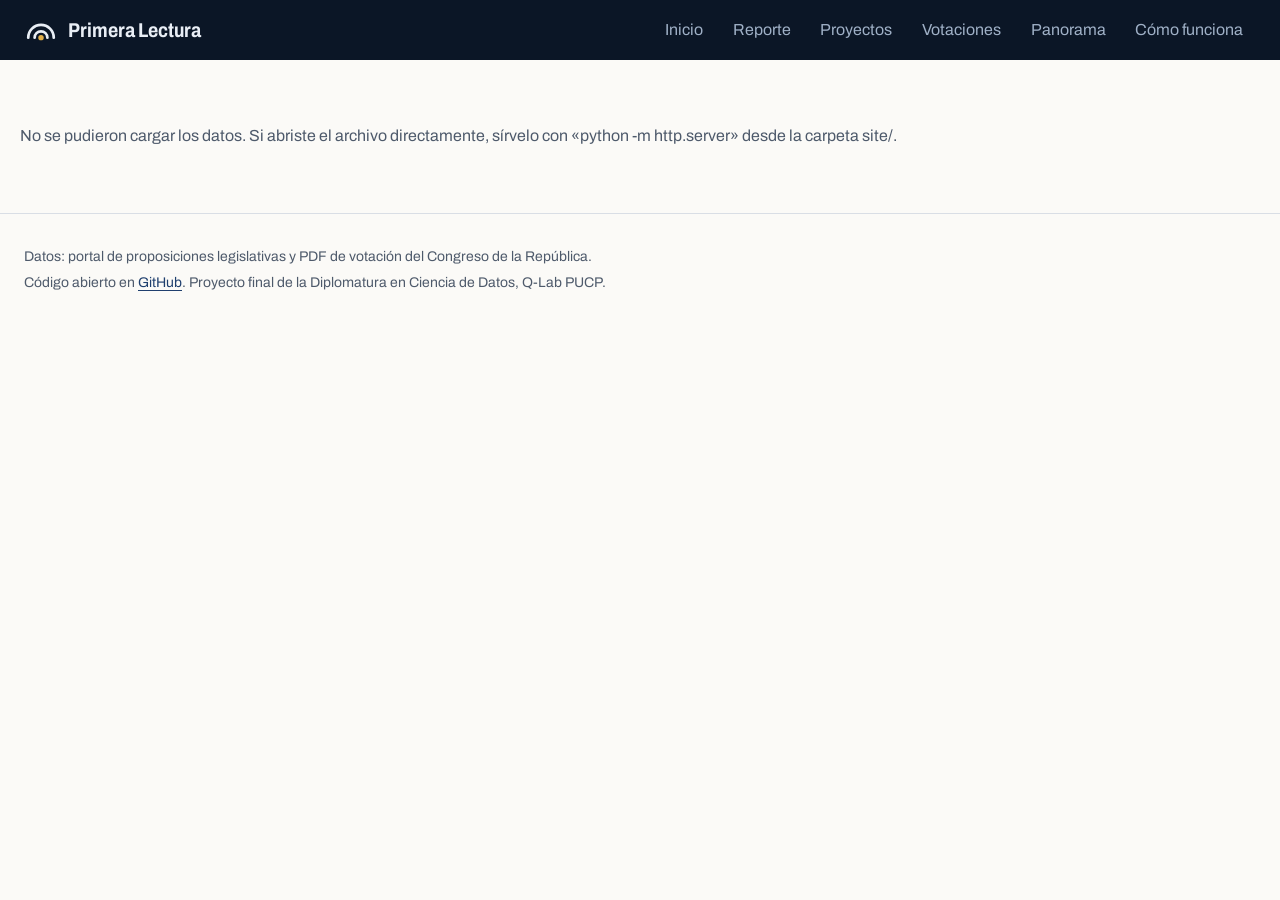
==== site/index.html @ 55973187 "Paquetes de entregables, plan a medida y hoja de ruta" ====
<!doctype html>
<html lang="es">
<head>
  <meta charset="utf-8">
  <meta name="viewport" content="width=device-width, initial-scale=1">
  <title>Primera Lectura: el reporte semanal del Congreso del Perú</title>
  <meta name="description" content="Cada proyecto de ley del Congreso del Perú, leído por IA el día que se presenta: temática, avance, alertas de derechos humanos con la cita del artículo y cómo votó cada bancada.">
  <link rel="preconnect" href="https://fonts.googleapis.com">
  <link rel="preconnect" href="https://fonts.gstatic.com" crossorigin>
  <link href="https://fonts.googleapis.com/css2?family=Archivo:wdth,wght@62..125,400..700&family=Source+Serif+4:ital,opsz,wght@0,8..60,400;0,8..60,600;1,8..60,400&display=swap" rel="stylesheet">
  <link rel="stylesheet" href="estilo.css?v=9">
  <link rel="icon" href="data:image/svg+xml,%3Csvg xmlns='http://www.w3.org/2000/svg' viewBox='0 0 40 40'%3E%3Crect width='40' height='40' rx='9' fill='%230B1626'/%3E%3Cg fill='none' stroke='%23F2E9D8' stroke-width='3.4' stroke-linecap='round'%3E%3Cpath d='M6 29a14 14 0 0 1 28 0'/%3E%3Cpath d='M13 29a7 7 0 0 1 14 0'/%3E%3C/g%3E%3Ccircle cx='20' cy='29' r='3' fill='%23E2B04A'/%3E%3C/svg%3E">
</head>
<body>
  <a class="saltar" href="#contenido">Saltar al contenido</a>

  <header class="barra">
    <div class="barra-interior">
      <a class="marca" href="#/" aria-label="Primera Lectura, inicio">
        <svg class="logo" viewBox="0 0 40 40" aria-hidden="true">
          <g fill="none" stroke="currentColor" stroke-width="3.2" stroke-linecap="round">
            <path d="M5 29a15 15 0 0 1 30 0"/>
            <path d="M12.5 29a7.5 7.5 0 0 1 15 0"/>
          </g>
          <circle cx="20" cy="29" r="3.2" fill="var(--ab)"/>
        </svg>
        <span>Primera Lectura</span>
      </a>
      <nav aria-label="Secciones">
        <a href="#/" data-ruta="inicio">Inicio</a>
        <a href="#/reporte" data-ruta="reporte">Reporte</a>
        <a href="#/proyectos" data-ruta="proyectos">Proyectos</a>
        <a href="#/votaciones" data-ruta="votaciones">Votaciones</a>
        <a href="#/panorama" data-ruta="panorama">Panorama</a>
        <a href="#/como-funciona" data-ruta="como-funciona">Cómo funciona</a>
      </nav>
    </div>
  </header>

  <main id="contenido" tabindex="-1">
    <p class="cargando" id="cargando">Cargando los proyectos de ley…</p>

    <!-- ============ Inicio (portada de empresa) ============ -->
    <section id="vista-inicio" class="vista" hidden>
      <div class="heroe">
        <div class="heroe-texto">
          <h1>Sepa qué proyecto de ley toca sus temas antes de que llegue al Pleno.</h1>
          <p>Primera Lectura lee cada proyecto del Congreso del Perú el día que se presenta, marca los que afectan a su organización con la cita exacta del artículo y le muestra cómo vota cada bancada.</p>
          <div class="heroe-botones">
            <a class="boton-ab" href="#/reporte">Ver el reporte de esta semana</a>
            <a class="boton-borde" href="mailto:ximena.pinillos.z@pucp.edu.pe?subject=Demo%20de%20Primera%20Lectura">Agendar una demo</a>
          </div>
        </div>
        <figure class="heroe-sala">
          <div id="heroe-hemi"></div>
          <figcaption id="heroe-pie"></figcaption>
        </figure>
      </div>

      <div class="cifras" id="cifras"></div>

      <section class="bloque" aria-labelledby="t-quien">
        <h2 id="t-quien">¿Para quién es?</h2>
        <p class="bloque-bajada">El mismo seguimiento, leído con el lente de cada cliente: las preguntas que su equipo se haría al abrir un proyecto.</p>
        <div class="perfiles">
          <article class="perfil">
            <svg viewBox="0 0 48 48" aria-hidden="true"><path d="M8 40V18l16-10 16 10v22M14 40V24m10 16V24m10 16V24M6 40h36"/></svg>
            <h3>Consultoras de asuntos públicos</h3>
            <p>Alertas de riesgo regulatorio para cada cliente y un reporte semanal listo para enviar.</p>
          </article>
          <article class="perfil">
            <svg viewBox="0 0 48 48" aria-hidden="true"><circle cx="24" cy="24" r="7"/><path d="M4 24s7-12 20-12 20 12 20 12-7 12-20 12S4 24 4 24z"/></svg>
            <h3>Observatorios y ONG</h3>
            <p>Derechos humanos y estándares internacionales, con la cita del artículo que preocupa.</p>
          </article>
          <article class="perfil">
            <svg viewBox="0 0 48 48" aria-hidden="true"><path d="M6 42V22l10 6v-6l10 6v-6l10 6V8h6v34z"/></svg>
            <h3>Gremios y empresas reguladas</h3>
            <p>Tributos, permisos, consulta previa: lo que cambia las reglas de su sector.</p>
          </article>
          <article class="perfil">
            <svg viewBox="0 0 48 48" aria-hidden="true"><path d="M4 18l20-10 20 10-20 10zM12 22v10c0 3 6 6 12 6s12-3 12-6V22M44 18v12"/></svg>
            <h3>Centros académicos</h3>
            <p>Datos abiertos de proyectos y votaciones para investigar cómo legisla el Congreso.</p>
          </article>
        </div>
      </section>

      <section class="bloque problema" aria-labelledby="t-problema">
        <div>
          <h2 id="t-problema">Hoy el seguimiento se hace leyendo títulos.</h2>
          <p class="bloque-bajada">Lo que encontramos al conversar con equipos que siguen el Congreso:</p>
          <ul class="hallazgos">
            <li>Se turnan un día a la semana para revisar el portal, leyendo solo los títulos.</li>
            <li>Se pasan los PDF por WhatsApp para decidir si un proyecto merece alerta.</li>
            <li>Las herramientas con IA leen solo la sumilla, porque procesar el PDF completo cuesta.</li>
            <li>Nadie vuelve a revisar un proyecto cuando pasa a comisión o se vota.</li>
          </ul>
        </div>
        <blockquote class="testimonio">
          <p>«Era dolorosamente notoria la falta de automatización.»</p>
          <footer>Analista de seguimiento legislativo, en una de nuestras entrevistas</footer>
        </blockquote>
      </section>

      <section class="bloque" aria-labelledby="t-pasos">
        <h2 id="t-pasos">Cómo funciona</h2>
        <ol class="pasos">
          <li><h3>Descarga todo, cada mañana</h3><p>Proyectos de Diputados y Senado, su recorrido y los PDF de votación.</p></li>
          <li><h3>Lee el articulado completo</h3><p>Un modelo abierto en nuestra laptop lee la fórmula legal, no solo la sumilla.</p></li>
          <li><h3>Comprueba la cita</h3><p>Cada alerta trae el artículo textual y verificamos que exista en el PDF.</p></li>
          <li><h3>Le avisa y le muestra el voto</h3><p>Reporte semanal en PDF y cómo votó cada congresista en el Pleno.</p></li>
        </ol>
      </section>

      <section class="bloque muestra" aria-labelledby="t-muestra">
        <div class="muestra-cabeza">
          <h2 id="t-muestra">Esta semana en el reporte</h2>
          <a class="boton-pri" href="#/reporte">Abrir el reporte completo</a>
        </div>
        <div id="muestra-alertas" class="muestra-alertas"></div>
      </section>

      <section class="bloque diferencia" aria-labelledby="t-dif">
        <h2 id="t-dif">Una consultora le da su opinión. Primera Lectura le da el artículo.</h2>
        <div class="dos-col">
          <p>Cada alerta sale de 14 preguntas públicas sobre derechos y gobernanza. El color no lo decide la IA: sale de las respuestas con una regla fija, y usted ve qué pregunta se activó y por qué.</p>
          <p>Leemos los 820 proyectos, no una muestra, a un costo casi nulo. Su equipo dedica su tiempo a los pocos que importan y llega con el artículo y la votación en la mano.</p>
        </div>
      </section>

      <section class="bloque" aria-labelledby="t-viene">
        <h2 id="t-viene">Lo que viene: de qué entró a qué hacer</h2>
        <p class="bloque-bajada">Hoy le decimos qué se presentó, qué riesgo tiene y cómo se votó. Lo siguiente sale de lo que nos pidieron los equipos que entrevistamos.</p>
        <div class="viene">
          <article><h3>Qué se vota esta semana</h3><p>Aviso cuando un proyecto que usted sigue entra a la agenda del Pleno o de una comisión, con días para actuar.</p></article>
          <article><h3>Qué cambió en el dictamen</h3><p>El proyecto original y el texto sustitutorio lado a lado, con lo que se agregó y lo que se quitó.</p></article>
          <article><h3>Señales de que un proyecto se acelera</h3><p>Exoneraciones de dictamen o de segunda votación, acumulaciones y prioridad en agenda, convertidas en una probabilidad de avance.</p></article>
          <article><h3>A quién convencer</h3><p>Quién preside y quién integra la comisión, cómo votó cada uno en temas parecidos y quiénes son los votos bisagra.</p></article>
        </div>
      </section>

      <section class="bloque" aria-labelledby="t-planes">
        <h2 id="t-planes">Planes</h2>
        <p class="bloque-bajada">El sitio público es la muestra. Cada cliente entra a su propio espacio: ve solo los proyectos que tocan sus temas, leídos con su lente, y recibe los entregables de su plan.</p>
        <div class="planes cuatro">
          <article class="plan"><h3>Abierto</h3><p class="precio">Gratis</p><p>Ciudadanía, prensa y ONG pequeñas.</p><ul><li>Este sitio, con el lente de derechos humanos</li><li>Reporte semanal público</li><li>Proyectos y votaciones en CSV</li></ul></article>
          <article class="plan destacado"><h3>Equipo</h3><p class="precio">S/ 290 <span>al mes</span></p><p>Consultoras pequeñas, gremios y observatorios.</p><ul><li>Cuenta con un lente hecho con sus preguntas</li><li>Alertas por correo el día que se presenta un proyecto</li><li>Reporte semanal en PDF y Excel</li><li>Aviso cuando sus proyectos entran a agenda <i>(pronto)</i></li></ul></article>
          <article class="plan"><h3>Institucional</h3><p class="precio">S/ 990 <span>al mes</span></p><p>Consultoras grandes, estudios y empresas reguladas.</p><ul><li>Todo lo del plan Equipo, hasta tres lentes</li><li>Alertas por WhatsApp</li><li>Brief de una página por proyecto, con su marca</li><li>Qué cambió en el dictamen y a quién convencer <i>(pronto)</i></li></ul></article>
          <article class="plan"><h3>Informe a medida</h3><p class="precio">A cotizar</p><p>Para una decisión puntual.</p><ul><li>Análisis de un proyecto o de un tema</li><li>Mapa de actores y escenarios de votación</li><li>Revisado por una persona antes de entregarse</li></ul></article>
        </div>
      </section>

      <section class="cierre">
        <h2>¿Qué preguntas le haría su equipo a cada proyecto de ley?</h2>
        <p>Con ellas armamos su lente en una semana.</p>
        <a class="boton-ab" href="mailto:ximena.pinillos.z@pucp.edu.pe?subject=Demo%20de%20Primera%20Lectura">Agendar una demo</a>
      </section>
    </section>

    <!-- ============ Reporte ============ -->
    <section id="vista-reporte" class="vista" hidden>
      <div class="todo">
        <section class="sala" aria-label="Hemiciclo">
          <h1 id="sala-titulo"></h1>
          <p class="sala-sub" id="sala-sub"></p>
          <div id="sala-hemi"></div>
          <p class="sala-pie">Un punto por congresista. Pasa el cursor sobre un punto para ver su nombre, bancada y voto.</p>
          <div class="marcador" id="sala-marcador"></div>
          <div class="sala-controles">
            <div class="modo" role="group" aria-label="Qué muestra el hemiciclo">
              <button type="button" id="modo-voto" aria-pressed="true">Cómo votaron</button>
              <button type="button" id="modo-bancada" aria-pressed="false">Quién presenta las alertas</button>
            </div>
            <label class="elige-voto"><span>Otra votación</span><select id="elige-voto"></select></label>
          </div>
        </section>
        <article class="reporte">
          <p class="solo-impresion">Primera Lectura. Seguimiento del Congreso del Perú.</p>
          <header class="reporte-cabeza">
            <div><h2>Reporte de la semana</h2><p id="reporte-periodo"></p></div>
            <button type="button" class="boton-pri" id="reporte-pdf">Descargar PDF</button>
          </header>
          <p class="lente">Leído con el lente de <b>derechos humanos y gobernanza</b>: 14 preguntas que cada proyecto debe pasar. Para tu organización armamos el lente con tus preguntas, por ejemplo riesgo regulatorio o salud.</p>
          <p class="semana" id="reporte-semana"></p>
          <h3 id="t-rojas"></h3>
          <div id="reporte-rojas"></div>
          <h3 id="t-observacion"></h3>
          <div id="reporte-observacion"></div>
          <p class="reporte-pie">Alerta temprana para priorizar el trabajo, no una opinión legal. Cada cita se comprueba contra el PDF del proyecto. <a href="#/proyectos">Ver todos los proyectos</a></p>
        </article>
      </div>
    </section>

    <!-- ============ Proyectos ============ -->
    <section id="vista-proyectos" class="vista" hidden>
      <div class="portada">
        <h1 class="titular">Todos los proyectos de ley del periodo 2026-2031.</h1>
        <p class="bajada" id="bajada"></p>
      </div>

      <section class="explorar" aria-labelledby="t-explorar">
        <div class="seccion-cabeza">
          <h2 id="t-explorar">Filtra y descarga</h2>
          <p id="conteo" aria-live="polite"></p>
        </div>
        <div class="explorar-grid">
          <form class="filtros" id="filtros" role="search" aria-label="Filtrar proyectos">
            <label class="campo">
              <span>Buscar</span>
              <input type="search" name="q" placeholder="minería, protesta, ONG…" autocomplete="off">
            </label>
            <fieldset class="campo">
              <legend>Semáforo de la IA</legend>
              <div class="fichas" data-filtro="semaforo">
                <button type="button" data-valor="rojo"><i class="punto rojo"></i>Rojo</button>
                <button type="button" data-valor="amarillo"><i class="punto amarillo"></i>Amarillo</button>
                <button type="button" data-valor="verde"><i class="punto verde"></i>Verde</button>
                <button type="button" data-valor="sin"><i class="punto sin"></i>Sin leer</button>
              </div>
            </fieldset>
            <fieldset class="campo">
              <legend>Avance</legend>
              <div class="fichas" data-filtro="avance">
                <button type="button" data-valor="1">Presentado</button>
                <button type="button" data-valor="2">En comisión</button>
                <button type="button" data-valor="3">Con dictamen</button>
                <button type="button" data-valor="4">En el Pleno</button>
                <button type="button" data-valor="5">Aprobado</button>
                <button type="button" data-valor="0">Archivado</button>
              </div>
            </fieldset>
            <label class="campo">
              <span>Temática</span>
              <select name="tema"><option value="">Todas</option></select>
            </label>
            <label class="campo">
              <span>Bancada</span>
              <select name="bancada"><option value="">Todas</option></select>
            </label>
            <fieldset class="campo">
              <legend>Cámara</legend>
              <div class="fichas" data-filtro="camara">
                <button type="button" data-valor="diputados">Diputados</button>
                <button type="button" data-valor="senado">Senado</button>
              </div>
            </fieldset>
            <div class="filtros-pie">
              <button type="reset" class="enlace">Limpiar filtros</button>
              <button type="button" class="boton-sec" id="descargar">Descargar CSV</button>
            </div>
          </form>
          <div>
            <ul class="lista" id="lista"></ul>
            <button type="button" class="boton-sec mas" id="mas" hidden>Mostrar más proyectos</button>
          </div>
        </div>
      </section>
    </section>

    <!-- ============ Votaciones ============ -->
    <section id="vista-votaciones" class="vista" hidden>
      <div class="portada">
        <h1 class="titular">Cómo votan las bancadas en el Pleno.</h1>
        <p class="bajada">Votaciones nominales que el Congreso adjunta a cada expediente, leídas del PDF (texto u OCR) y contrastadas con los totales impresos.</p>
      </div>
      <div class="selector-camara" role="tablist" aria-label="Cámara">
        <button role="tab" data-camara="diputados" aria-selected="true">Diputados</button>
        <button role="tab" data-camara="senado" aria-selected="false">Senado</button>
      </div>
      <div class="dos-col">
        <section aria-labelledby="t-cohesion">
          <h2 id="t-cohesion">Cohesión</h2>
          <p class="nota">Porcentaje de la bancada que vota igual que su mayoría, en promedio.</p>
          <div id="cohesion" class="barras"></div>
        </section>
        <section aria-labelledby="t-coincidencia">
          <h2 id="t-coincidencia">Quién vota con quién</h2>
          <p class="nota">Porcentaje de votaciones en que la mayoría de dos bancadas votó igual.</p>
          <div id="coincidencia" class="matriz"></div>
        </section>
      </div>
      <section aria-labelledby="t-cada">
        <h2 id="t-cada">Cada votación</h2>
        <div id="lista-votaciones" class="lista-votaciones"></div>
      </section>
      <section aria-labelledby="t-congresista" class="congresista">
        <h2 id="t-congresista">Cómo votó un congresista</h2>
        <label class="campo">
          <span>Escribe un apellido</span>
          <input id="buscar-congresista" list="congresistas" autocomplete="off">
          <datalist id="congresistas"></datalist>
        </label>
        <div id="historial"></div>
      </section>
    </section>

    <!-- ============ Panorama ============ -->
    <section id="vista-panorama" class="vista" hidden>
      <div class="portada">
        <h1 class="titular">De qué legisla cada bancada.</h1>
        <p class="bajada">Proyectos presentados en el periodo 2026-2031, por temática y grupo parlamentario. Toca una celda para ver esos proyectos.</p>
      </div>
      <div id="mapa-calor" class="mapa-calor"></div>
      <section aria-labelledby="t-semanas">
        <h2 id="t-semanas">Proyectos presentados por semana</h2>
        <div id="semanas" class="semanas"></div>
      </section>
    </section>

    <!-- ============ Cómo funciona ============ -->
    <section id="vista-como-funciona" class="vista" hidden>
      <div class="portada">
        <h1 class="titular">La IA lee el articulado completo, no solo la sumilla.</h1>
        <p class="bajada">Un embudo de tres capas mantiene el costo cerca de cero y deja a las personas la decisión final.</p>
      </div>
      <ol class="flujo">
        <li><h3>Scraper diario</h3><p>Cada mañana descarga todos los proyectos de Diputados y Senado, su recorrido y los PDF de votación adjuntos.</p></li>
        <li><h3>Reglas</h3><p>La temática sale de la comisión y de un modelo local. Un filtro de palabras y temas sensibles decide qué PDF leer.</p></li>
        <li><h3>Primera lectura</h3><p>Un modelo abierto (qwen2.5, 7B) corre en la laptop, lee la fórmula legal y devuelve semáforo, derechos, estándares y una cita textual.</p></li>
        <li><h3>Verificación</h3><p>Python busca la cita en el PDF. Si no aparece, la lectura se marca. El modelo no puede inventar el artículo.</p></li>
        <li><h3>Segunda lectura con rúbrica</h3><p>Un agente (Claude Sonnet) relee las alertas y responde 14 preguntas de una rúbrica pública de derechos humanos. El color sale de las respuestas, con una regla fija.</p></li>
      </ol>
      <p class="aviso">La primera lectura es una alerta temprana para priorizar, no una opinión legal.</p>
    </section>
  </main>

  <dialog id="ficha" class="ficha" aria-labelledby="ficha-titulo">
    <div class="ficha-interior" id="ficha-contenido"></div>
  </dialog>

  <footer class="pie">
    <p>Datos: portal de proposiciones legislativas y PDF de votación del Congreso de la República. <span id="actualizado"></span></p>
    <p>Código abierto en <a href="https://github.com/ximenapize/primera-lectura">GitHub</a>. Proyecto final de la Diplomatura en Ciencia de Datos, Q-Lab PUCP.</p>
  </footer>

  <script src="app.js?v=9" defer></script>
</body>
</html>
---- site/estilo.css ----
/* Primera Lectura — "el hemiciclo"
   Azul noche de sala de sesiones para la barra y el hemiciclo; papel claro para el reporte, que es el centro.
   Archivo (letra de rotulado oficial, algo estrecha) = titulares y controles. Source Serif 4 = lo que se lee del reporte,
   como un memo o un dictamen. Esquinas casi rectas: es un documento, no una app.
   Rojo, ámbar y verde se usan solo para el riesgo y el voto. */

:root {
  --noche: #0B1626;
  --linea-noche: #2A3E5C;
  --texto-noche: #E9EEF5;
  --tenue-noche: #9FB0C6;
  --ab: #E2B04A;

  --papel: #FBFAF7;
  --hoja: #FFFFFF;
  --tinta: #16202E;
  --tinta-2: #4E5A6B;
  --regla: #D9DEE5;
  --sello: #1F3F6E;
  --sello-claro: #E7EBF1;
  --rojo: #B3261E;
  --ambar: #8F5E00;
  --verde: #1E6B45;
  --gris: #8A8F99;
  --resalta-rojo: rgba(214, 64, 52, .2);
  --resalta-ambar: rgba(240, 180, 40, .36);
  --resalta-verde: rgba(64, 160, 110, .2);

  /* colores del voto en el hemiciclo sobre papel; la sala oscura los cambia más abajo */
  --h-si: #1F3F6E;
  --h-no: #B3261E;
  --h-ab: #D99A1C;
  --h-au: #C9D0DA;

  --titulo: "Archivo", system-ui, sans-serif;
  --sans: "Archivo", system-ui, sans-serif;
  --lee: "Source Serif 4", Georgia, serif;

  --paso-1: .875rem;
  --paso0: 1rem;
  --paso1: 1.25rem;
  --paso2: 1.563rem;
  --paso3: clamp(1.9rem, 4.2vw, 2.75rem);

  --ancho: 76rem;
  --radio: 3px;
  --barra: 60px;
}

* { box-sizing: border-box; }
html { -webkit-text-size-adjust: 100%; }
body {
  margin: 0;
  background: var(--papel);
  color: var(--tinta);
  font: 400 var(--paso0)/1.55 var(--sans);
}
h1, h2, h3 { margin: 0; line-height: 1.2; }
h2 { font-size: var(--paso1); font-weight: 700; }
h3 { font-size: var(--paso0); font-weight: 700; }
p { margin: 0; }
a { color: var(--sello); text-underline-offset: 3px; }
button, input, select { font: inherit; color: inherit; }
button { cursor: pointer; }
[hidden] { display: none !important; }

:focus-visible { outline: 3px solid var(--sello); outline-offset: 2px; border-radius: 3px; }

.saltar { position: absolute; left: -999px; top: .5rem; background: var(--hoja); padding: .5rem .75rem; z-index: 50; }
.saltar:focus { left: .5rem; }

/* ---------- barra ---------- */
.barra { background: var(--noche); color: var(--texto-noche); position: sticky; top: 0; z-index: 20; }
.barra-interior { min-height: var(--barra); padding: 0 1.5rem; display: flex; align-items: center; justify-content: space-between; gap: .5rem 2rem; flex-wrap: wrap; }
.marca { display: flex; align-items: center; gap: .6rem; color: var(--texto-noche); text-decoration: none; font: 700 1.25rem/1 var(--titulo); font-stretch: 85%; min-height: 44px; }
.logo { width: 34px; height: 34px; }
.barra nav { display: flex; gap: .25rem; overflow-x: auto; }
.barra nav a { color: var(--tenue-noche); text-decoration: none; padding: 0 .8rem; min-height: 44px; display: inline-flex; align-items: center; white-space: nowrap; }
.barra nav a:hover { color: var(--texto-noche); }
.barra nav a[aria-current="page"] { color: var(--texto-noche); box-shadow: inset 0 -2px 0 var(--texto-noche); }
.barra :focus-visible { outline-color: #8CB8F0; }

main { outline: none; }
.vista:not(#vista-reporte):not(#vista-inicio) { max-width: var(--ancho); margin: 0 auto; padding: 0 1.25rem 4rem; }
.cargando { padding: 4rem 1.25rem; color: var(--tinta-2); }

/* ---------- reporte: a la izquierda la sala (hemiciclo), a la derecha el reporte de la semana ---------- */
.todo { display: grid; grid-template-columns: minmax(0, 46fr) minmax(0, 54fr); }
.sala { background: var(--noche); color: var(--texto-noche); position: sticky; top: var(--barra); height: calc(100vh - var(--barra)); padding: 1.5rem 2.25rem; display: flex; flex-direction: column; justify-content: center; gap: .6rem;
  --h-si: #F2E9D8; --h-no: #E0544A; --h-ab: #E2B04A; --h-au: #3A5072; }
.sala h1 { font: 700 clamp(1.8rem, 2.7vw, 2.5rem)/1.05 var(--titulo); font-stretch: 85%; max-width: 15em; }
.sala-sub { color: var(--tenue-noche); max-width: 36em; min-height: 3.2em; }
.sala-pie { color: var(--tenue-noche); font-size: var(--paso-1); }
.sala :focus-visible { outline-color: #8CB8F0; }
.hemi { width: 100%; max-height: 44vh; display: block; }
.hemi circle { transition: opacity .25s; }
.hemi .v-SI { fill: var(--h-si); }
.hemi .v-NO { fill: var(--h-no); }
.hemi .v-AB { fill: var(--h-ab); }
.hemi .v-AU { fill: var(--h-au); }
.hemi.por-bancada circle { fill: var(--h-au); opacity: .4; }
.hemi.por-bancada circle.on { fill: var(--h-no); opacity: 1; }
.marcador { display: flex; gap: .4rem 1.6rem; align-items: baseline; flex-wrap: wrap; min-height: 2.6rem; }
.marcador b { font: 700 2rem/1 var(--titulo); font-stretch: 85%; margin-right: .35rem; font-variant-numeric: tabular-nums; }
.marcador span { color: var(--tenue-noche); font-size: var(--paso-1); }
.marcador i { display: inline-block; width: 11px; height: 11px; border-radius: 50%; margin-right: .4rem; }
.sala-controles { display: flex; gap: .75rem 1.25rem; flex-wrap: wrap; align-items: end; margin-top: .4rem; }
.modo { display: inline-flex; gap: 1.25rem; border-bottom: 1px solid var(--linea-noche); }
.modo button { background: none; border: 0; padding: 0; min-height: 44px; font-size: var(--paso-1); color: var(--tenue-noche); box-shadow: inset 0 -2px 0 transparent; }
.modo button:hover { color: var(--texto-noche); }
.modo button[aria-pressed="true"] { color: var(--texto-noche); font-weight: 600; box-shadow: inset 0 -2px 0 var(--ab); }
.elige-voto { display: grid; gap: .2rem; font-size: var(--paso-1); color: var(--tenue-noche); flex: 1; min-width: 12rem; }
.elige-voto select { min-height: 44px; background: var(--noche); color: var(--texto-noche); border: 1px solid var(--linea-noche); border-radius: var(--radio); padding: 0 .6rem; width: 100%; }

.reporte { padding: 2.75rem 3.25rem 5rem; min-width: 0; }
.reporte-cabeza { display: flex; justify-content: space-between; align-items: flex-start; gap: 1rem; margin-bottom: 1.5rem; }
.reporte h2 { font: 700 2.1rem/1.05 var(--titulo); font-stretch: 85%; }
.reporte-cabeza p { margin-top: .4rem; color: var(--tinta-2); }
.boton-pri { background: var(--noche); color: #fff; border: 0; border-radius: var(--radio); padding: 0 1.15rem; min-height: 44px; font-weight: 600; white-space: nowrap; }
.boton-pri:hover { background: var(--sello); }
.lente { font-size: var(--paso-1); color: var(--tinta-2); border-left: 3px solid var(--sello); padding: .15rem 0 .15rem .75rem; max-width: 44rem; }
.lente b { color: var(--tinta); }
.semana { font: 400 1.22rem/1.5 var(--lee); padding: 1.4rem 0 1.8rem; max-width: 40rem; }
.semana b { font-weight: 600; }
.reporte h3 { font: 700 var(--paso1)/1.2 var(--titulo); font-stretch: 85%; color: var(--tinta); margin: 0; padding-bottom: .5rem; border-bottom: 2px solid var(--tinta); }
#t-observacion { margin-top: 2.2rem; }
.item { border-top: 1px solid var(--regla); padding: 1.15rem 0; }
.item-cab { display: flex; gap: .3rem .75rem; align-items: center; font-size: var(--paso-1); color: var(--tinta-2); margin-bottom: .35rem; flex-wrap: wrap; }
.etiqueta-riesgo { font-weight: 700; color: var(--rojo); display: inline-flex; align-items: center; gap: .4rem; }
.etiqueta-riesgo::before { content: ""; width: .7rem; height: .7rem; background: currentColor; }
.etiqueta-riesgo.amarillo { color: var(--ambar); }
.item h4 { margin: 0; }
.item-abre { all: unset; box-sizing: border-box; cursor: pointer; display: block; width: 100%; font: 600 1.3rem/1.28 var(--titulo); min-height: 44px; }
.item-abre:hover, .item.activo .item-abre { color: #8A1F1A; }
.item-abre:focus-visible { outline: 3px solid var(--sello); outline-offset: 3px; border-radius: 3px; }
.item-cuerpo { display: none; margin-top: .6rem; gap: .8rem; }
.item.activo .item-cuerpo { display: grid; }
.item-cuerpo .cita { margin-top: 0; }
.item-cuerpo > p, .item-cuerpo .gp p { font-family: var(--lee); line-height: 1.6; max-width: 66ch; }
.item-cuerpo > p.activa { font: 400 var(--paso-1)/1.5 var(--sans); color: var(--tinta-2); }
.activa b { color: var(--tinta); }
.gp { display: grid; grid-template-columns: 1fr 1fr; gap: 1.1rem; }
.gp h5 { margin: 0 0 .15rem; font: 600 var(--paso-1)/1.3 var(--sans); color: var(--tinta-2); }
.item-acciones { display: flex; gap: .5rem 1.25rem; flex-wrap: wrap; align-items: center; }
.reporte-pie { font-size: var(--paso-1); color: var(--tinta-2); border-top: 1px solid var(--regla); padding-top: 1rem; margin-top: .6rem; }
.solo-impresion { display: none; }

/* ---------- portada: el titular se arma con los datos del día ---------- */
.portada { padding: 3rem 0 2rem; max-width: 52rem; }
.titular { font: 700 var(--paso3)/1.05 var(--titulo); font-stretch: 85%; }
.titular .cifra { font-weight: 600; }
.titular .marcado { background: linear-gradient(transparent 58%, var(--resalta-rojo) 58%, var(--resalta-rojo) 92%, transparent 92%); padding: 0 .1em; }
.bajada { margin-top: 1rem; font-size: var(--paso1); color: var(--tinta-2); max-width: 44rem; }

.seccion-cabeza { display: flex; align-items: baseline; justify-content: space-between; gap: 1rem; flex-wrap: wrap; border-bottom: 2px solid var(--tinta); padding-bottom: .5rem; margin-bottom: 1rem; }
.seccion-cabeza p { color: var(--tinta-2); font-size: var(--paso-1); }

/* ---------- alertas: la cita subrayada es el elemento memorable ---------- */
.alertas { margin-bottom: 3rem; }
.lista-alertas { list-style: none; margin: 0; padding: 0; display: grid; gap: 0; }
.alerta { display: grid; grid-template-columns: 9.5rem 1fr; gap: 1.5rem; padding: 1.25rem 0; border-bottom: 1px solid var(--regla); }
.alerta-meta { font-size: var(--paso-1); color: var(--tinta-2); display: grid; gap: .3rem; align-content: start; }
.alerta-meta strong { color: var(--tinta); font-size: var(--paso0); }
.alerta h3 { font: 600 var(--paso1)/1.3 var(--titulo); }
.alerta h3 button { all: unset; cursor: pointer; }
.alerta h3 button:hover { color: var(--sello); }
.alerta h3 button:focus-visible { outline: 3px solid var(--sello); outline-offset: 2px; }
.alerta .resumen { margin-top: .35rem; color: var(--tinta-2); max-width: 70ch; }

.cita { font: italic 400 1.08rem/1.6 var(--lee); margin: .9rem 0 0; padding-left: 1rem; border-left: 3px solid var(--regla); max-width: 68ch; }
.cita mark { color: inherit; padding: .05em .15em; -webkit-box-decoration-break: clone; box-decoration-break: clone; border-radius: 2px; }
.cita.rojo mark { background: var(--resalta-rojo); }
.cita.amarillo mark { background: var(--resalta-ambar); }
.cita.verde mark { background: var(--resalta-verde); }
.verificada { display: inline-flex; align-items: center; gap: .3rem; font: 400 var(--paso-1)/1.4 var(--sans); color: var(--verde); margin-top: .4rem; }
.verificada.no { color: var(--ambar); }
.verificada svg { width: 16px; height: 16px; }

/* ---------- semáforo: color + texto, nunca solo color ---------- */
.semaforo { display: inline-flex; align-items: center; gap: .4rem; font-weight: 700; font-size: var(--paso-1); white-space: nowrap; }
.punto { width: .75rem; height: .75rem; border-radius: 50%; display: inline-block; flex: none; border: 2px solid transparent; }
.punto.rojo { background: var(--rojo); }
.punto.amarillo { background: var(--ambar); }
.punto.verde { background: var(--verde); }
.punto.sin { background: transparent; border-color: var(--gris); }
.semaforo.rojo { color: var(--rojo); }
.semaforo.amarillo { color: var(--ambar); }
.semaforo.verde { color: var(--verde); }
.semaforo.sin { color: var(--tinta-2); font-weight: 400; }

/* ---------- explorar ---------- */
.explorar-grid { display: grid; grid-template-columns: 17rem 1fr; gap: 2rem; align-items: start; }
.filtros { position: sticky; top: 5rem; display: grid; gap: 1.1rem; background: var(--hoja); border: 1px solid var(--regla); border-radius: var(--radio); padding: 1rem; }
.campo { display: grid; gap: .35rem; border: 0; margin: 0; padding: 0; min-width: 0; }
.campo > span, .campo legend { font-weight: 700; font-size: var(--paso-1); padding: 0; }
.campo input, .campo select { width: 100%; min-height: 44px; padding: .5rem .65rem; border: 1px solid #B9BDB5; border-radius: var(--radio); background: var(--hoja); }
.fichas { display: flex; flex-wrap: wrap; gap: .35rem; }
.fichas button { display: inline-flex; align-items: center; gap: .35rem; min-height: 36px; padding: .3rem .65rem; border: 1px solid #B9BDB5; border-radius: var(--radio); background: var(--hoja); font-size: var(--paso-1); }
.fichas button:hover { border-color: var(--sello); }
.fichas button[aria-pressed="true"] { background: var(--sello); border-color: var(--sello); color: #fff; }
.fichas button[aria-pressed="true"] .punto.sin { border-color: #fff; }
.filtros-pie { display: flex; justify-content: space-between; align-items: center; gap: .5rem; flex-wrap: wrap; }
.enlace { background: none; border: 0; color: var(--sello); text-decoration: underline; padding: .5rem 0; }
.boton-sec { background: var(--hoja); border: 1px solid var(--sello); color: var(--sello); border-radius: var(--radio); padding: .5rem .9rem; min-height: 44px; }
.boton-sec:hover { background: var(--sello-claro); }
.mas { margin: 1.25rem auto 0; display: block; }

.lista { list-style: none; margin: 0; padding: 0; background: var(--hoja); border: 1px solid var(--regla); border-radius: var(--radio); }
.fila { border-bottom: 1px solid var(--regla); }
.fila:last-child { border-bottom: 0; }
.fila > button { all: unset; box-sizing: border-box; cursor: pointer; width: 100%; display: grid; grid-template-columns: 6.5rem 1fr 8.5rem; gap: 1rem; padding: .9rem 1rem; }
.fila > button:hover { background: #F6F7F9; }
.fila > button:hover .fila-titulo { color: var(--sello); }
.fila > button:focus-visible { outline: 3px solid var(--sello); outline-offset: -3px; }
.fila-cod { font-size: var(--paso-1); color: var(--tinta-2); display: grid; gap: .2rem; align-content: start; }
.fila-cod b { color: var(--tinta); font-weight: 700; }
.fila-titulo { font: 400 1rem/1.4 var(--sans); display: -webkit-box; -webkit-line-clamp: 2; -webkit-box-orient: vertical; overflow: hidden; }
.fila-datos { margin-top: .35rem; font-size: var(--paso-1); color: var(--tinta-2); display: flex; flex-wrap: wrap; gap: .2rem 1rem; }
.fila-der { display: grid; gap: .5rem; justify-items: end; align-content: start; }

/* avance: cinco tramos, como el recorrido del expediente */
.avance { display: grid; grid-template-columns: repeat(5, 1fr); gap: 3px; width: 7.5rem; }
.avance i { height: 6px; border-radius: 2px; background: var(--regla); }
.avance i.on { background: var(--sello); }
.avance.archivado i { background: repeating-linear-gradient(45deg, var(--regla) 0 3px, transparent 3px 6px); }
.avance-texto { font-size: .8rem; color: var(--tinta-2); text-align: right; }

/* ---------- ficha (cajón lateral) ---------- */
.ficha { margin: 0 0 0 auto; height: 100dvh; max-height: 100dvh; width: min(46rem, 100vw); max-width: 100vw; padding: 0; border: 0; border-left: 1px solid var(--regla); background: var(--hoja); color: var(--tinta); }
.ficha::backdrop { background: rgba(28, 34, 48, .45); }
.ficha[open] { animation: entra .22s ease-out; }
@keyframes entra { from { transform: translateX(2.5rem); opacity: 0; } }
.ficha-interior { padding: 1.5rem 1.75rem 3rem; display: grid; gap: 1.6rem; }
.ficha-cabeza { display: flex; justify-content: space-between; gap: 1rem; align-items: start; }
.ficha-cabeza p { color: var(--tinta-2); font-size: var(--paso-1); }
.cerrar { width: 44px; height: 44px; flex: none; border: 1px solid var(--regla); background: var(--hoja); border-radius: var(--radio); display: grid; place-items: center; }
.cerrar:hover { border-color: var(--tinta); }
.cerrar svg { width: 20px; height: 20px; }
.ficha h2.titulo-ley { font: 700 var(--paso2)/1.2 var(--titulo); font-stretch: 88%; }
.lectura .resumen, .lectura > p, .ganan dd { font-family: var(--lee); }
.lectura { border: 1px solid var(--regla); border-radius: var(--radio); padding: 1.1rem 1.2rem; display: grid; gap: .7rem; }
.lectura.rojo { border-top: 5px solid var(--rojo); }
.lectura.amarillo { border-top: 5px solid var(--ambar); }
.lectura.verde { border-top: 5px solid var(--verde); }
.lectura-cabeza { display: flex; justify-content: space-between; gap: 1rem; flex-wrap: wrap; align-items: center; }
.lectura-por { font-size: var(--paso-1); color: var(--tinta-2); }
.lectura .resumen { font-size: var(--paso1); line-height: 1.4; }
.etiquetas { display: flex; flex-wrap: wrap; gap: .35rem; }
.etiquetas span { font-size: var(--paso-1); background: var(--sello-claro); color: var(--sello); padding: .2rem .55rem; border-radius: 4px; }
.estandares { margin: 0; padding-left: 1.1rem; font-size: var(--paso-1); }
.aviso-revisar { font-size: var(--paso-1); color: var(--ambar); }
.sin-lectura { color: var(--tinta-2); background: var(--papel); padding: 1rem; border-radius: var(--radio); }
.datos { display: grid; grid-template-columns: 9rem 1fr; gap: .45rem 1rem; margin: 0; font-size: .95rem; }
.datos dt { color: var(--tinta-2); }
.datos dd { margin: 0; }
.enlaces { display: flex; gap: 1rem; flex-wrap: wrap; }
.enlaces a { display: inline-flex; align-items: center; gap: .35rem; min-height: 44px; }
.enlaces svg { width: 18px; height: 18px; }

.recorrido { list-style: none; margin: 0; padding: 0 0 0 1.25rem; border-left: 2px solid var(--regla); display: grid; gap: .8rem; }
.recorrido li { position: relative; font-size: .95rem; }
.recorrido li::before { content: ""; position: absolute; left: calc(-1.25rem - 6px); top: .45rem; width: 10px; height: 10px; border-radius: 50%; background: var(--hoja); border: 2px solid var(--sello); }
.recorrido time { font-size: var(--paso-1); color: var(--tinta-2); display: block; }

/* ---------- votaciones ---------- */
.voto { border-top: 1px solid var(--regla); padding-top: 1rem; display: grid; gap: .6rem; }
.voto-cabeza { display: flex; justify-content: space-between; gap: 1rem; flex-wrap: wrap; }
.resultado { font-weight: 700; }
.resultado.si { color: var(--verde); }
.resultado.no { color: var(--rojo); }
.totales { font-size: var(--paso-1); color: var(--tinta-2); }
.apilada { display: grid; grid-template-columns: 11rem 1fr 2.5rem; gap: .35rem .6rem; align-items: center; font-size: var(--paso-1); }
.apilada .barra-v { display: flex; height: 14px; border-radius: 3px; overflow: hidden; background: var(--papel); }
.apilada .barra-v span { display: block; height: 100%; }
.c-si { background: var(--h-si); }
.c-no { background: var(--rojo); }
.c-abst { background: var(--h-ab); }
.c-sr { background: var(--h-au); }
.leyenda { display: flex; gap: 1rem; flex-wrap: wrap; font-size: var(--paso-1); color: var(--tinta-2); }
.leyenda i { display: inline-block; width: .7rem; height: .7rem; border-radius: 2px; margin-right: .3rem; vertical-align: -1px; }

.selector-camara { display: inline-flex; border: 1px solid var(--sello); border-radius: var(--radio); overflow: hidden; margin-bottom: 2rem; }
.selector-camara button { border: 0; background: var(--hoja); color: var(--sello); padding: .55rem 1.2rem; min-height: 44px; }
.selector-camara button[aria-selected="true"] { background: var(--sello); color: #fff; }
.dos-col { display: grid; grid-template-columns: 1fr 1fr; gap: 3rem; margin-bottom: 3rem; }
.dos-col h2, #vista-votaciones > section > h2, #vista-panorama h2 { margin-bottom: .3rem; }
.nota { color: var(--tinta-2); font-size: var(--paso-1); margin-bottom: 1rem; }
.barras { display: grid; gap: .55rem; }
.barra-h { display: grid; grid-template-columns: 11rem 1fr 3rem; gap: .6rem; align-items: center; font-size: var(--paso-1); }
.barra-h .pista { height: 12px; background: var(--regla); border-radius: 3px; overflow: hidden; }
.barra-h .pista span { display: block; height: 100%; background: var(--sello); }
.barra-h b { text-align: right; }
.matriz { display: grid; gap: 3px; font-size: .8rem; }
.matriz div { display: grid; place-items: center; min-height: 2.6rem; border-radius: 3px; text-align: center; padding: .2rem; }
.matriz .rot { color: var(--tinta-2); justify-items: start; place-items: center start; }
.lista-votaciones { display: grid; gap: 0; margin: 1rem 0 3rem; }
.lista-votaciones details { border-bottom: 1px solid var(--regla); }
.lista-votaciones summary { cursor: pointer; padding: .9rem 0; display: grid; grid-template-columns: 6.5rem 1fr auto; gap: 1rem; align-items: baseline; list-style: none; }
.lista-votaciones summary::-webkit-details-marker { display: none; }
.lista-votaciones summary:hover .asunto { color: var(--sello); }
.lista-votaciones .asunto { font-weight: 600; }
.lista-votaciones .cuerpo { padding: 0 0 1.25rem; display: grid; gap: .8rem; }
.congresista .campo { max-width: 26rem; }
#historial table { width: 100%; border-collapse: collapse; margin-top: 1rem; font-size: .95rem; }
#historial th, #historial td { text-align: left; padding: .55rem .5rem; border-bottom: 1px solid var(--regla); vertical-align: top; }
#historial th { font-size: var(--paso-1); color: var(--tinta-2); font-weight: 700; }

/* ---------- panorama ---------- */
.mapa-calor { overflow-x: auto; margin-bottom: 3rem; }
.mapa-calor table { border-collapse: separate; border-spacing: 3px; font-size: var(--paso-1); min-width: 44rem; }
.mapa-calor th { font-weight: 400; color: var(--tinta-2); text-align: left; padding: .25rem .5rem; }
.mapa-calor thead th { vertical-align: bottom; max-width: 7rem; }
.mapa-calor td { padding: 0; }
.mapa-calor td button { all: unset; cursor: pointer; box-sizing: border-box; display: grid; place-items: center; width: 100%; min-width: 3.2rem; height: 2.4rem; border-radius: 3px; }
.mapa-calor td button:focus-visible { outline: 3px solid var(--tinta); }
.semanas { display: flex; align-items: flex-end; gap: 4px; height: 12rem; border-bottom: 1px solid var(--tinta); padding-top: 1.5rem; }
.semanas div { flex: 1; background: var(--sello); border-radius: 2px 2px 0 0; position: relative; min-width: 6px; }
.semanas div span { position: absolute; top: -1.3rem; left: 50%; transform: translateX(-50%); font-size: .75rem; color: var(--tinta-2); }

/* ---------- cómo funciona: es un proceso, así que sí va numerado ---------- */
.flujo { list-style: none; counter-reset: paso; margin: 0 0 2rem; padding: 0; display: grid; grid-template-columns: repeat(5, 1fr); gap: 0; border-top: 2px solid var(--tinta); }
.flujo li { counter-increment: paso; padding: 1.25rem 1.1rem 1.25rem 0; border-right: 1px solid var(--regla); }
.flujo li + li { padding-left: 1.1rem; }
.flujo li:last-child { border-right: 0; }
.flujo li::before { content: counter(paso); font: 600 var(--paso2)/1 var(--titulo); color: var(--sello); display: block; margin-bottom: .6rem; }
.flujo p { color: var(--tinta-2); font-size: .95rem; margin-top: .4rem; }
.aviso { color: var(--tinta-2); font-style: italic; }

.pie { padding: 2rem 1.5rem 3rem; border-top: 1px solid var(--regla); position: relative; background: var(--papel); color: var(--tinta-2); font-size: var(--paso-1); display: grid; gap: .3rem; }

/* ---------- responsive ---------- */
@media (max-width: 960px) {
  .todo { grid-template-columns: 1fr; }
  .sala { position: static; height: auto; padding: 1.5rem 1.25rem; }
  .sala-sub { min-height: 0; }
  .reporte { padding: 1.75rem 1.25rem 3.5rem; }
  .gp { grid-template-columns: 1fr; }
  .barra-interior { padding: .25rem 1rem 0; }
  .explorar-grid, .dos-col { grid-template-columns: 1fr; }
  .filtros { position: static; }
  .flujo { grid-template-columns: 1fr; }
  .flujo li, .flujo li + li { padding: 1rem 0; border-right: 0; border-bottom: 1px solid var(--regla); }
}
@media (max-width: 640px) {
  .barra-interior { gap: .5rem; }
  .alerta { grid-template-columns: 1fr; gap: .5rem; }
  .fila > button { grid-template-columns: 1fr; gap: .4rem; }
  .fila-der { justify-items: start; grid-auto-flow: column; align-items: center; }
  .avance-texto { text-align: left; }
  .apilada, .barra-h { grid-template-columns: 7rem 1fr 2.5rem; }
  .lista-votaciones summary { grid-template-columns: 1fr; gap: .25rem; }
  .ficha-interior { padding: 1.25rem 1rem 2.5rem; }
  .datos { grid-template-columns: 1fr; gap: .1rem; }
  .datos dd { margin-bottom: .5rem; }
}
@media (prefers-reduced-motion: reduce) {
  * { animation: none !important; transition: none !important; scroll-behavior: auto !important; }
}

/* ---------- checklist de la rúbrica ---------- */
.ganan { display: grid; grid-template-columns: 5.5rem 1fr; gap: .25rem .75rem; margin: 0; font-size: .95rem; }
.ganan dt { color: var(--tinta-2); }
.ganan dd { margin: 0; }
.checklist { border-top: 1px solid var(--regla); padding-top: .8rem; display: grid; gap: .5rem; }
.checklist h4 { margin: 0; font-size: var(--paso-1); }
.checklist ul { list-style: none; margin: 0; padding: 0; display: grid; gap: .35rem; }
.checklist summary { cursor: pointer; color: var(--sello); font-size: var(--paso-1); padding: .35rem 0; }
.preg { display: grid; grid-template-columns: 5.2rem 1fr; gap: .6rem; font-size: .9rem; align-items: start; }
.preg .resp { font-weight: 700; font-size: .8rem; text-align: center; border-radius: 4px; padding: .1rem .3rem; background: var(--papel); color: var(--tinta-2); }
.preg.si .resp { background: #F6DEDC; color: var(--rojo); }
.preg.depende .resp { background: #F8EBCB; color: #7A5000; }
.critica { font-weight: 700; font-size: .75rem; color: var(--rojo); border: 1px solid currentColor; border-radius: 3px; padding: 0 .25rem; margin-left: .25rem; }

/* ---------- ficha: ruta del proyecto y hemiciclo de cada votación ---------- */
.ficha-botones { display: flex; gap: .5rem; align-items: center; }
.ruta { list-style: none; margin: 0; padding: 0; display: grid; grid-template-columns: repeat(5, 1fr); gap: 4px; font-size: var(--paso-1); color: var(--tinta-2); }
.ruta li { border-top: 5px solid var(--regla); padding-top: .35rem; }
.ruta li.hecho { border-color: var(--sello); color: var(--tinta); }
.ruta li.actual { font-weight: 700; }
.ruta-archivado { font-size: var(--paso-1); color: var(--tinta-2); }
.voto .hemi { max-width: 26rem; max-height: none; margin: 0 auto; }

/* ---------- imprimir: "Descargar PDF" saca solo el reporte, con todas las alertas abiertas ---------- */
@media print {
  .barra, .sala, .boton-pri, .pie, .saltar, .item-acciones, .cerrar { display: none !important; }
  body { background: #fff; }
  * { -webkit-print-color-adjust: exact; print-color-adjust: exact; }
  .todo { display: block; }
  .reporte { padding: 0; }
  .solo-impresion { display: block; font: 600 1rem var(--titulo); margin-bottom: 1.5rem; padding-bottom: .5rem; border-bottom: 2px solid var(--tinta); }
  .item { break-inside: avoid; }
  .item .item-cuerpo { display: grid; }
  /* cuando se imprime una ficha, solo sale la ficha */
  body.imprime-ficha main { display: none; }
  body.imprime-ficha .ficha { position: static; width: auto; height: auto; max-height: none; border: 0; margin: 0; overflow: visible; }
  .ficha[open] { animation: none; }
}

/* ---------- inicio: portada de empresa ---------- */
.heroe { background: var(--noche); color: var(--texto-noche); display: grid; grid-template-columns: minmax(0, 1fr) minmax(0, 1fr); gap: 3rem; align-items: center;
  padding: 4.5rem max(1.5rem, calc((100vw - var(--ancho)) / 2)) 4rem;
  --h-si: #F2E9D8; --h-no: #E0544A; --h-ab: #E2B04A; --h-au: #3A5072; }
.heroe h1 { font: 700 clamp(2.2rem, 4.4vw, 3.6rem)/1.02 var(--titulo); font-stretch: 85%; max-width: 13em; }
.heroe-texto > p { margin-top: 1.25rem; font: 400 1.2rem/1.55 var(--lee); color: #C9D4E3; max-width: 32em; }
.heroe-botones { display: flex; gap: .75rem; flex-wrap: wrap; margin-top: 2rem; }
.boton-ab, .boton-borde { display: inline-flex; align-items: center; min-height: 48px; padding: 0 1.3rem; border-radius: var(--radio); font-weight: 700; text-decoration: none; }
.boton-ab { background: var(--ab); color: var(--noche); }
.boton-ab:hover { background: #F0C462; }
.boton-borde { border: 1px solid #6F84A3; color: var(--texto-noche); }
.boton-borde:hover { border-color: var(--texto-noche); }
.heroe-sala { margin: 0; }
.heroe-sala .hemi { max-height: none; }
.heroe-sala figcaption { margin-top: .75rem; font-size: var(--paso-1); color: var(--tenue-noche); }
.heroe :focus-visible { outline-color: #8CB8F0; }

.cifras { display: grid; grid-template-columns: repeat(4, 1fr); max-width: var(--ancho); margin: 0 auto; border-bottom: 1px solid var(--regla); }
.cifras div { padding: 2rem 1.5rem; border-right: 1px solid var(--regla); display: grid; gap: .4rem; align-content: start; }
.cifras div:last-child { border-right: 0; }
.cifras b { font: 700 2.8rem/1 var(--titulo); font-stretch: 85%; color: var(--sello); font-variant-numeric: tabular-nums; }
.cifras div:last-child b { color: var(--rojo); }
.cifras span { color: var(--tinta-2); font-size: .95rem; }

.bloque { max-width: var(--ancho); margin: 0 auto; padding: 4.5rem 1.5rem 0; }
.bloque > h2, .muestra-cabeza h2, .problema h2 { font: 700 clamp(1.7rem, 3vw, 2.3rem)/1.08 var(--titulo); font-stretch: 85%; max-width: 22em; }
.bloque-bajada { margin-top: .6rem; color: var(--tinta-2); font-size: 1.1rem; max-width: 42rem; }
.perfiles { display: grid; grid-template-columns: repeat(4, 1fr); gap: 1rem; margin-top: 2rem; }
.perfil { background: var(--hoja); border: 1px solid var(--regla); border-top: 4px solid var(--sello); padding: 1.4rem 1.25rem 1.5rem; display: grid; gap: .5rem; align-content: start; }
.perfil svg { width: 40px; height: 40px; fill: none; stroke: var(--sello); stroke-width: 2.4; stroke-linejoin: round; stroke-linecap: round; margin-bottom: .4rem; }
.perfil h3 { font: 700 1.2rem/1.2 var(--titulo); font-stretch: 88%; }
.perfil p { color: var(--tinta-2); font-size: .95rem; }

.problema { display: grid; grid-template-columns: 1.3fr 1fr; gap: 3rem; align-items: center; }
.hallazgos { margin: 1.25rem 0 0; padding: 0; list-style: none; display: grid; gap: .75rem; }
.hallazgos li { padding-left: 1.5rem; position: relative; font: 400 1.08rem/1.5 var(--lee); }
.hallazgos li::before { content: ""; position: absolute; left: 0; top: .55em; width: .6rem; height: .6rem; background: var(--rojo); }
.testimonio { margin: 0; background: var(--noche); color: var(--texto-noche); padding: 2.25rem 2rem; }
.testimonio p { font: italic 400 1.6rem/1.35 var(--lee); }
.testimonio footer { margin-top: 1rem; color: var(--tenue-noche); font-size: var(--paso-1); }

.pasos { list-style: none; counter-reset: paso; margin: 2rem 0 0; padding: 0; display: grid; grid-template-columns: repeat(4, 1fr); gap: 1rem; }
.pasos li { counter-increment: paso; border-top: 2px solid var(--tinta); padding-top: 1rem; }
.pasos li::before { content: counter(paso); display: grid; place-items: center; width: 2.2rem; height: 2.2rem; background: var(--sello); color: #fff; font: 700 1.1rem/1 var(--titulo); margin-bottom: .8rem; }
.pasos h3 { font: 700 1.15rem/1.2 var(--titulo); font-stretch: 88%; }
.pasos p { margin-top: .35rem; color: var(--tinta-2); font-size: .95rem; }

.muestra-cabeza { display: flex; justify-content: space-between; align-items: end; gap: 1rem; flex-wrap: wrap; }
.muestra-cabeza .boton-pri { display: inline-flex; align-items: center; text-decoration: none; }
.muestra-alertas { display: grid; grid-template-columns: repeat(3, 1fr); gap: 1rem; margin-top: 1.5rem; }
.muestra-alertas article { background: var(--hoja); border: 1px solid var(--regla); padding: 1.25rem; display: grid; gap: .5rem; align-content: start; }
.muestra-alertas h3 { font: 600 1.12rem/1.3 var(--titulo); }
.muestra-alertas h3 a { color: var(--tinta); text-decoration: none; }
.muestra-alertas h3 a:hover { color: #8A1F1A; text-decoration: underline; }
.muestra-meta { font-size: var(--paso-1); color: var(--tinta-2); }

.diferencia .dos-col { margin: 1.25rem 0 0; gap: 2rem; }
.diferencia p { font: 400 1.1rem/1.6 var(--lee); }

.planes { display: grid; grid-template-columns: repeat(3, 1fr); gap: 1rem; margin-top: 2rem; }
.plan { background: var(--hoja); border: 1px solid var(--regla); padding: 1.5rem; display: grid; gap: .6rem; align-content: start; }
.plan.destacado { border: 2px solid var(--sello); }
.plan h3 { font: 700 1.3rem/1.1 var(--titulo); font-stretch: 88%; }
.precio { font: 700 2rem/1 var(--titulo); font-stretch: 85%; color: var(--sello); }
.precio span { font: 400 var(--paso-1) var(--sans); color: var(--tinta-2); }
.plan > p:not(.precio) { color: var(--tinta-2); font-size: .95rem; }
.plan ul { margin: .4rem 0 0; padding-left: 1.1rem; display: grid; gap: .3rem; font-size: .95rem; }

.cierre { margin: 5rem 0 0; background: var(--sello); color: #fff; text-align: center; padding: 4rem 1.5rem; display: grid; justify-items: center; gap: .8rem; }
.cierre h2 { font: 700 clamp(1.6rem, 3vw, 2.3rem)/1.1 var(--titulo); font-stretch: 85%; max-width: 20em; }
.cierre p { color: #D5DEEB; font-size: 1.1rem; margin-bottom: .8rem; }

.viene { display: grid; grid-template-columns: repeat(4, 1fr); gap: 1.5rem; margin-top: 2rem; }
.viene article { border-left: 3px solid var(--ab); padding-left: 1rem; }
.viene h3 { font: 700 1.15rem/1.2 var(--titulo); font-stretch: 88%; }
.viene p { margin-top: .35rem; color: var(--tinta-2); font-size: .95rem; }
.planes.cuatro { grid-template-columns: repeat(4, 1fr); }
.plan li i { font-style: normal; color: var(--ambar); font-weight: 600; }

@media (max-width: 960px) {
  .viene, .planes.cuatro { grid-template-columns: 1fr 1fr; }
  .heroe, .problema { grid-template-columns: 1fr; gap: 2rem; }
  .heroe { padding: 2.5rem 1.25rem; }
  .cifras, .perfiles, .pasos { grid-template-columns: 1fr 1fr; }
  .cifras div:nth-child(2) { border-right: 0; }
  .cifras div { border-bottom: 1px solid var(--regla); }
  .muestra-alertas, .planes { grid-template-columns: 1fr; }
  .bloque { padding: 3rem 1.25rem 0; }
}
@media (max-width: 560px) {
  .viene, .planes.cuatro, .cifras, .perfiles, .pasos { grid-template-columns: 1fr; }
  .cifras div { border-right: 0; }
}
@media print { #vista-inicio { display: none !important; } }
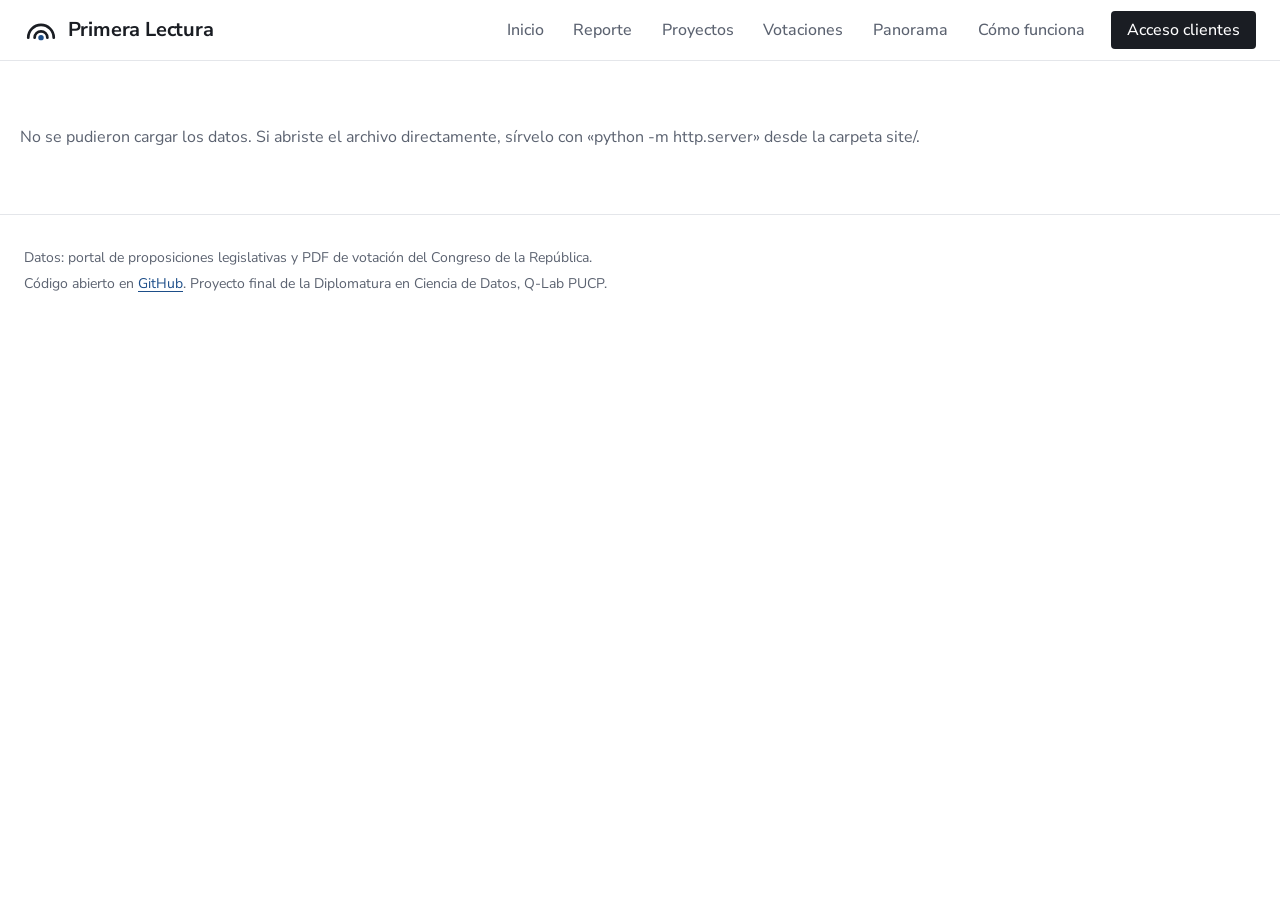
==== commit 2212989f: "Rediseño v3: sitio blanco con colores por bancada, espacio de clientes con acceso demo, OCR, agenda " ====
--- a/site/index.html
+++ b/site/index.html
@@ -7,8 +7,8 @@
   <meta name="description" content="Cada proyecto de ley del Congreso del Perú, leído por IA el día que se presenta: temática, avance, alertas de derechos humanos con la cita del artículo y cómo votó cada bancada.">
   <link rel="preconnect" href="https://fonts.googleapis.com">
   <link rel="preconnect" href="https://fonts.gstatic.com" crossorigin>
-  <link href="https://fonts.googleapis.com/css2?family=Archivo:wdth,wght@62..125,400..700&family=Source+Serif+4:ital,opsz,wght@0,8..60,400;0,8..60,600;1,8..60,400&display=swap" rel="stylesheet">
-  <link rel="stylesheet" href="estilo.css?v=9">
+  <link href="https://fonts.googleapis.com/css2?family=Nunito+Sans:ital,opsz,wght@0,6..12,400..900;1,6..12,400&display=swap" rel="stylesheet">
+  <link rel="stylesheet" href="estilo.css?v=12">
   <link rel="icon" href="data:image/svg+xml,%3Csvg xmlns='http://www.w3.org/2000/svg' viewBox='0 0 40 40'%3E%3Crect width='40' height='40' rx='9' fill='%230B1626'/%3E%3Cg fill='none' stroke='%23F2E9D8' stroke-width='3.4' stroke-linecap='round'%3E%3Cpath d='M6 29a14 14 0 0 1 28 0'/%3E%3Cpath d='M13 29a7 7 0 0 1 14 0'/%3E%3C/g%3E%3Ccircle cx='20' cy='29' r='3' fill='%23E2B04A'/%3E%3C/svg%3E">
 </head>
 <body>
@@ -33,6 +33,7 @@
         <a href="#/votaciones" data-ruta="votaciones">Votaciones</a>
         <a href="#/panorama" data-ruta="panorama">Panorama</a>
         <a href="#/como-funciona" data-ruta="como-funciona">Cómo funciona</a>
+        <a href="#/cliente" data-ruta="cliente" class="acceso-link">Acceso clientes</a>
       </nav>
     </div>
   </header>
@@ -53,6 +54,8 @@
         </div>
         <figure class="heroe-sala">
           <div id="heroe-hemi"></div>
+          <div class="composicion" id="heroe-comp"></div>
+          <div id="heroe-forma"></div>
           <figcaption id="heroe-pie"></figcaption>
         </figure>
       </div>
@@ -133,9 +136,9 @@
         <h2 id="t-viene">Lo que viene: de qué entró a qué hacer</h2>
         <p class="bloque-bajada">Hoy le decimos qué se presentó, qué riesgo tiene y cómo se votó. Lo siguiente sale de lo que nos pidieron los equipos que entrevistamos.</p>
         <div class="viene">
-          <article><h3>Qué se vota esta semana</h3><p>Aviso cuando un proyecto que usted sigue entra a la agenda del Pleno o de una comisión, con días para actuar.</p></article>
-          <article><h3>Qué cambió en el dictamen</h3><p>El proyecto original y el texto sustitutorio lado a lado, con lo que se agregó y lo que se quitó.</p></article>
-          <article><h3>Señales de que un proyecto se acelera</h3><p>Exoneraciones de dictamen o de segunda votación, acumulaciones y prioridad en agenda, convertidas en una probabilidad de avance.</p></article>
+          <article><h3>Qué se vota esta semana</h3><p class="ya">Primera versión en el reporte</p><p>Los proyectos que la Junta de Portavoces puso en la agenda del Pleno. Lo siguiente: avisarle cuando entra uno de los suyos, y las agendas de comisión.</p></article>
+          <article><h3>Qué cambió en el dictamen</h3><p class="ya">Primera versión en la ficha</p><p>Hoy, cómo se presentó y cómo lo aprobó la comisión. Lo siguiente: los dos textos artículo por artículo.</p></article>
+          <article><h3>Señales de que un proyecto se acelera</h3><p class="ya">Primera versión en la ficha</p><p>Carácter de urgente, exoneraciones, ampliación de agenda y dictámenes por unanimidad. Lo siguiente: una probabilidad de avance.</p></article>
           <article><h3>A quién convencer</h3><p>Quién preside y quién integra la comisión, cómo votó cada uno en temas parecidos y quiénes son los votos bisagra.</p></article>
         </div>
       </section>
@@ -158,6 +161,57 @@
       </section>
     </section>
 
+    <!-- ============ Espacio del cliente (demo, acceso simulado) ============ -->
+    <section id="vista-cliente" class="vista" hidden>
+      <div class="acceso" id="acceso">
+        <form class="acceso-caja" id="form-acceso" novalidate>
+          <h1>Entra a tu espacio</h1>
+          <p>Cada cliente ve solo los proyectos que tocan sus temas, leídos con su lente, y recibe los entregables de su plan.</p>
+          <label class="campo"><span>Usuario</span><input name="usuario" autocomplete="username" required></label>
+          <label class="campo"><span>Contraseña</span><input name="clave" type="password" autocomplete="current-password" required></label>
+          <p class="acceso-error" id="acceso-error" role="alert"></p>
+          <button class="boton-pri" type="submit">Entrar</button>
+          <p class="acceso-demo" id="acceso-demo"></p>
+        </form>
+      </div>
+
+      <div class="cl" id="panel-cliente" hidden>
+        <aside class="cl-lado">
+          <a class="cl-marca" href="#/"><svg class="logo" viewBox="0 0 40 40" aria-hidden="true"><g fill="none" stroke="currentColor" stroke-width="3.2" stroke-linecap="round"><path d="M5 29a15 15 0 0 1 30 0"/><path d="M12.5 29a7.5 7.5 0 0 1 15 0"/></g><circle cx="20" cy="29" r="3.2" fill="#6FA8E8"/></svg>Primera Lectura</a>
+          <nav aria-label="Tu espacio">
+            <a href="#cl-resumen">Reporte semanal</a>
+            <a href="#cl-alertas">Alertas y agenda</a>
+            <a href="#cl-mios">Mis proyectos</a>
+            <a href="#cl-sala">Bancadas</a>
+            <a href="#cl-avisos">Mis avisos</a>
+          </nav>
+          <div class="cl-cuenta"><span>Cliente</span><b id="cl-nombre"></b><span>Lente activo</span><b>Derechos humanos y gobernanza</b><span>Plan</span><b>Institucional</b>
+            <button type="button" class="cl-salir" id="cl-salir">Salir</button></div>
+        </aside>
+        <div class="cl-main">
+          <div class="cl-cab" id="cl-resumen"><div><h1>Reporte de la semana</h1><p id="cl-periodo"></p></div>
+            <div class="cl-botones"><button type="button" class="boton-sec" id="cl-excel">Exportar a Excel</button><button type="button" class="boton-pri" id="cl-pdf">Descargar PDF</button></div></div>
+          <p class="cl-demo">Cuenta de demostración: el acceso es simulado en el navegador y los datos son los públicos del Congreso.</p>
+          <div class="cl-kpis" id="cl-kpis"></div>
+          <div class="cl-grid">
+            <section class="cl-panel" id="cl-sala"><h2 id="cl-vt"></h2><p class="cl-sub">El color es la bancada; la forma, el voto.</p>
+              <div id="cl-hemi"></div>
+              <table class="cl-tabla"><thead><tr><th>Bancada</th><th class="n">Escaños</th><th class="n">Alertas rojas</th><th class="n">En observación</th></tr></thead><tbody id="cl-bancadas"></tbody></table></section>
+            <section class="cl-panel" id="cl-alertas"><h2>Alertas y agenda</h2><p class="cl-sub">Primero lo que ya tiene fecha en el Pleno; luego las alertas rojas vivas.</p>
+              <table class="cl-tabla"><thead><tr><th>Estado</th><th>Proyecto</th><th>Bancada</th></tr></thead><tbody id="cl-filas"></tbody></table></section>
+          </div>
+          <section class="cl-panel" id="cl-mios"><h2>Mis proyectos en seguimiento</h2><p class="cl-sub">Te avisamos cuando cualquiera de estos se mueve. Agrega más desde la ficha de cada proyecto.</p>
+            <table class="cl-tabla"><thead><tr><th>Proyecto</th><th>Bancada</th><th>Etapa</th><th>Último movimiento</th><th></th></tr></thead><tbody id="cl-seguidos"></tbody></table></section>
+          <section class="cl-panel" id="cl-avisos"><h2>Mis avisos</h2>
+            <ul class="cl-avisos">
+              <li><b>Correo diario, 8:00 a. m.</b> Proyectos nuevos que tocan tu lente, con su alerta y la cita del artículo.</li>
+              <li><b>WhatsApp, al momento.</b> Cuando un proyecto que sigues entra a la agenda del Pleno o recibe dictamen.</li>
+              <li><b>Reporte semanal, lunes.</b> Este reporte en PDF y Excel, con tu marca.</li>
+            </ul></section>
+        </div>
+      </div>
+    </section>
+
     <!-- ============ Reporte ============ -->
     <section id="vista-reporte" class="vista" hidden>
       <div class="todo">
@@ -165,6 +219,7 @@
           <h1 id="sala-titulo"></h1>
           <p class="sala-sub" id="sala-sub"></p>
           <div id="sala-hemi"></div>
+          <div class="composicion" id="sala-comp"></div>
           <p class="sala-pie">Un punto por congresista. Pasa el cursor sobre un punto para ver su nombre, bancada y voto.</p>
           <div class="marcador" id="sala-marcador"></div>
           <div class="sala-controles">
@@ -183,6 +238,9 @@
           </header>
           <p class="lente">Leído con el lente de <b>derechos humanos y gobernanza</b>: 14 preguntas que cada proyecto debe pasar. Para tu organización armamos el lente con tus preguntas, por ejemplo riesgo regulatorio o salud.</p>
           <p class="semana" id="reporte-semana"></p>
+          <h3 id="t-agenda"></h3>
+          <p class="nota agenda-nota">Lo que la Junta de Portavoces ya puso para votar: aquí todavía hay tiempo para actuar.</p>
+          <ul id="reporte-agenda" class="agenda"></ul>
           <h3 id="t-rojas"></h3>
           <div id="reporte-rojas"></div>
           <h3 id="t-observacion"></h3>
@@ -321,6 +379,38 @@
         <li><h3>Verificación</h3><p>Python busca la cita en el PDF. Si no aparece, la lectura se marca. El modelo no puede inventar el artículo.</p></li>
         <li><h3>Segunda lectura con rúbrica</h3><p>Un agente (Claude Sonnet) relee las alertas y responde 14 preguntas de una rúbrica pública de derechos humanos. El color sale de las respuestas, con una regla fija.</p></li>
       </ol>
+      <section class="marco" aria-labelledby="t-marco">
+        <h2 id="t-marco">Con qué normas se lee cada proyecto</h2>
+        <p class="nota">Cada derecho de la <a href="https://github.com/ximenapize/primera-lectura/blob/main/ai/rubrica.md">rúbrica</a> tiene sus normas de referencia. Hoy la IA recibe esta lista y aplica lo que sabe de cada norma; lo que Python comprueba es la cita del proyecto de ley. Lo siguiente es darle también el texto de cada artículo para verificar la referencia. <a href="https://github.com/ximenapize/primera-lectura/blob/main/docs/marco_legal.md">Ver el marco legal completo</a></p>
+        <div class="marco-grid">
+          <div><h3>Normas peruanas</h3><ul>
+            <li><a href="https://www.gob.pe/institucion/presidencia/informes-publicaciones/196158-constitucion-politica-del-peru">Constitución Política del Perú</a></li>
+            <li><a href="https://leyes.congreso.gob.pe/Documentos/Leyes/29785.pdf">Ley 29785, consulta previa</a></li>
+            <li><a href="https://leyes.congreso.gob.pe/Documentos/DecretosLegislativos/01276.pdf">Decreto Legislativo 1276, regla fiscal</a></li>
+          </ul></div>
+          <div><h3>Tratados ratificados por el Perú</h3><ul>
+            <li><a href="https://www.oas.org/dil/esp/tratados_b-32_convencion_americana_sobre_derechos_humanos.htm">Convención Americana sobre Derechos Humanos</a></li>
+            <li><a href="https://www.ohchr.org/es/instruments-mechanisms/instruments/international-covenant-civil-and-political-rights">Pacto de Derechos Civiles y Políticos</a></li>
+            <li><a href="https://www.ohchr.org/es/instruments-mechanisms/instruments/international-covenant-economic-social-and-cultural-rights">Pacto de Derechos Económicos, Sociales y Culturales</a></li>
+            <li><a href="https://www.ohchr.org/es/instruments-mechanisms/instruments/convention-rights-child">Convención sobre los Derechos del Niño</a></li>
+            <li><a href="https://www.ohchr.org/es/instruments-mechanisms/instruments/convention-elimination-all-forms-discrimination-against-women">CEDAW</a> y <a href="https://www.oas.org/juridico/spanish/tratados/a-61.html">Belém do Pará</a></li>
+            <li><a href="https://normlex.ilo.org/dyn/nrmlx_es/f?p=NORMLEXPUB:12100:0::NO::P12100_ILO_CODE:C169">Convenio 169 de la OIT</a></li>
+            <li><a href="https://www.oas.org/juridico/spanish/tratados/a-52.html">Protocolo de San Salvador</a></li>
+            <li>Convenciones contra la corrupción de la <a href="https://www.unodc.org/unodc/es/corruption/uncac.html">ONU</a> y la <a href="https://www.oas.org/juridico/spanish/tratados/b-58.html">OEA</a></li>
+          </ul></div>
+          <div><h3>Corte Interamericana</h3><ul>
+            <li><a href="https://www.corteidh.or.cr/docs/casos/articulos/Seriec_75_esp.pdf">Barrios Altos</a> y <a href="https://www.corteidh.or.cr/docs/casos/articulos/seriec_162_esp.pdf">La Cantuta</a>, sentencias contra el Perú</li>
+            <li><a href="https://www.corteidh.or.cr/docs/casos/articulos/seriec_151_esp.pdf">Claude Reyes</a>, acceso a la información</li>
+            <li>Opiniones consultivas <a href="https://www.corteidh.or.cr/docs/opiniones/seriea_17_esp.pdf">17/2002</a> (niñez) y <a href="https://www.corteidh.or.cr/docs/opiniones/seriea_23_esp.pdf">23/2017</a> (ambiente)</li>
+          </ul></div>
+          <div><h3>Referencias que no obligan al Perú</h3><ul>
+            <li><a href="https://www.cepal.org/es/acuerdodeescazu">Acuerdo de Escazú</a>: firmado, no ratificado</li>
+            <li><a href="https://www.un.org/esa/socdev/unpfii/documents/DRIPS_es.pdf">Declaración sobre los Derechos de los Pueblos Indígenas</a></li>
+            <li><a href="https://www.unodc.org/documents/justice-and-prison-reform/Nelson_Mandela_Rules-S-ebook.pdf">Reglas Mandela</a>, personas privadas de libertad</li>
+            <li>Principios de la ONU sobre <a href="https://www.ohchr.org/es/instruments-mechanisms/instruments/basic-principles-use-force-and-firearms-law-enforcement-officials">uso de la fuerza</a> e <a href="https://www.ohchr.org/es/instruments-mechanisms/instruments/basic-principles-independence-judiciary">independencia judicial</a></li>
+          </ul></div>
+        </div>
+      </section>
       <p class="aviso">La primera lectura es una alerta temprana para priorizar, no una opinión legal.</p>
     </section>
   </main>
@@ -334,6 +424,6 @@
     <p>Código abierto en <a href="https://github.com/ximenapize/primera-lectura">GitHub</a>. Proyecto final de la Diplomatura en Ciencia de Datos, Q-Lab PUCP.</p>
   </footer>
 
-  <script src="app.js?v=9" defer></script>
+  <script src="app.js?v=12" defer></script>
 </body>
 </html>
--- a/site/estilo.css
+++ b/site/estilo.css
@@ -94,12 +94,6 @@
 .sala :focus-visible { outline-color: #8CB8F0; }
 .hemi { width: 100%; max-height: 44vh; display: block; }
 .hemi circle { transition: opacity .25s; }
-.hemi .v-SI { fill: var(--h-si); }
-.hemi .v-NO { fill: var(--h-no); }
-.hemi .v-AB { fill: var(--h-ab); }
-.hemi .v-AU { fill: var(--h-au); }
-.hemi.por-bancada circle { fill: var(--h-au); opacity: .4; }
-.hemi.por-bancada circle.on { fill: var(--h-no); opacity: 1; }
 .marcador { display: flex; gap: .4rem 1.6rem; align-items: baseline; flex-wrap: wrap; min-height: 2.6rem; }
 .marcador b { font: 700 2rem/1 var(--titulo); font-stretch: 85%; margin-right: .35rem; font-variant-numeric: tabular-nums; }
 .marcador span { color: var(--tenue-noche); font-size: var(--paso-1); }
@@ -490,3 +484,170 @@
   .cifras div { border-right: 0; }
 }
 @media print { #vista-inicio { display: none !important; } }
+
+/* ---------- cómo funciona: marco legal ---------- */
+.marco { margin: 3rem 0 2rem; }
+.marco h2 { margin-bottom: .3rem; }
+.marco .nota { max-width: 48rem; }
+.marco-grid { display: grid; grid-template-columns: repeat(4, 1fr); gap: 1.5rem; border-top: 2px solid var(--tinta); padding-top: 1rem; }
+.marco-grid h3 { font: 700 1.05rem/1.2 var(--titulo); font-stretch: 88%; margin-bottom: .5rem; }
+.marco-grid ul { margin: 0; padding-left: 1rem; display: grid; gap: .45rem; font-size: .95rem; }
+@media (max-width: 960px) { .marco-grid { grid-template-columns: 1fr 1fr; } }
+@media (max-width: 560px) { .marco-grid { grid-template-columns: 1fr; } }
+
+/* ---------- agenda del Pleno y señales del recorrido ---------- */
+#t-agenda { margin-bottom: 0; }
+.agenda-nota { margin: .5rem 0 0; }
+.agenda { list-style: none; margin: 0 0 2.2rem; padding: 0; }
+.agenda li { border-bottom: 1px solid var(--regla); padding: .8rem 0; display: grid; gap: .25rem; }
+.agenda li > a { font: 600 1.08rem/1.3 var(--titulo); color: var(--tinta); text-decoration: none; }
+.agenda li > a:hover { text-decoration: underline; }
+.agenda-meta { font-size: var(--paso-1); color: var(--tinta-2); }
+.senales { list-style: none; margin: .2rem 0 0; padding: 0; display: flex; flex-wrap: wrap; gap: .3rem 1rem; font-size: var(--paso-1); }
+.senales li { display: inline-flex; align-items: center; gap: .35rem; }
+.senales li::before { content: ""; width: .55rem; height: .55rem; background: var(--tinta-2); }
+.senales li.acelera { color: var(--rojo); font-weight: 600; }
+.senales li.acelera::before { background: var(--rojo); clip-path: polygon(0 100%, 50% 0, 100% 100%); }
+.senales li.frena::before { background: var(--verde); }
+.avanza { display: grid; gap: .6rem; }
+.cambio { border-left: 3px solid var(--sello); padding-left: .9rem; display: grid; gap: .4rem; }
+.cambio dl { display: grid; grid-template-columns: 11rem 1fr; gap: .3rem 1rem; margin: 0; font-size: .95rem; }
+.cambio dt { color: var(--tinta-2); }
+.cambio dd { margin: 0; font-family: var(--lee); }
+.viene .ya { font-size: var(--paso-1); font-weight: 700; color: var(--verde); margin-top: .3rem; }
+@media (max-width: 640px) { .cambio dl { grid-template-columns: 1fr; } }
+
+/* =====================================================================================
+   v3 "mesa de datos": fondo blanco, una sola familia (Avenir, con Nunito Sans de respaldo),
+   y el color reservado a las bancadas. El voto se lee por la forma; el riesgo, por la etiqueta.
+   ===================================================================================== */
+:root {
+  --papel: #FFFFFF; --hoja: #FFFFFF; --suave: #F5F6F8;
+  --tinta: #1A1D23; --tinta-2: #5B6270; --regla: #E4E6EA;
+  --sello: #1D4E89; --sello-claro: #EAF0F7;
+  --rojo: #B4001E; --ambar: #8A5A00; --verde: #1D6B3A;
+  --texto-noche: #1A1D23; --tenue-noche: #5B6270; --linea-noche: #E4E6EA; --ab: #1D4E89;
+  /* Avenir viene instalada en Mac y iPhone; en Windows y Android se usa Nunito Sans, su pariente más cercana en Google Fonts */
+  --titulo: "Avenir Next", Avenir, "Nunito Sans", system-ui, sans-serif; --sans: "Avenir Next", Avenir, "Nunito Sans", system-ui, sans-serif; --lee: "Avenir Next", Avenir, "Nunito Sans", system-ui, sans-serif;
+  --h-si: #1A1D23; --h-no: #9AA3AE; --h-ab: #D5DAE0; --h-au: #EEF0F3;
+}
+.barra { background: #fff; color: var(--tinta); border-bottom: 1px solid var(--regla); }
+.marca { color: var(--tinta); font-weight: 700; font-stretch: normal; letter-spacing: -.01em; }
+.barra nav a { color: var(--tinta-2); font-weight: 500; }
+.barra nav a:hover { color: var(--tinta); }
+.barra nav a[aria-current="page"] { color: var(--tinta); box-shadow: inset 0 -3px 0 var(--tinta); }
+.barra nav a.acceso-link { color: #fff; background: var(--tinta); border-radius: 4px; margin-left: .6rem; padding: 0 1rem; min-height: 38px; align-self: center; }
+.barra nav a.acceso-link[aria-current="page"] { box-shadow: none; }
+.barra :focus-visible, .sala :focus-visible, .heroe :focus-visible { outline-color: var(--sello); }
+.sala { background: #fff; color: var(--tinta); border-right: 1px solid var(--regla); }
+.sala h1, .heroe h1, .titular, .reporte h2, .bloque > h2, .muestra-cabeza h2, .problema h2, .cierre h2 { font-weight: 700; font-stretch: normal; letter-spacing: -.015em; }
+.elige-voto select { background: #fff; color: var(--tinta); border-color: #C9CED6; }
+.heroe { background: #fff; color: var(--tinta); border-bottom: 1px solid var(--regla); }
+.heroe-texto > p { color: var(--tinta-2); font-family: var(--sans); }
+.boton-ab { background: var(--tinta); color: #fff; }
+.boton-ab:hover { background: #000; }
+.boton-borde { border: 1px solid var(--tinta); color: var(--tinta); }
+.boton-pri { background: var(--tinta); }
+.testimonio { background: var(--tinta); color: #fff; }
+.testimonio footer { color: #C5CAD3; }
+.cierre { background: var(--suave); color: var(--tinta); }
+.cierre p { color: var(--tinta-2); }
+.perfil { border-top-color: var(--tinta); }
+.perfil svg { stroke: var(--tinta); }
+.pasos li::before { background: var(--tinta); }
+.viene article { border-left-color: var(--tinta); }
+
+/* hemiciclo: el color es la bancada (se pinta en línea), la forma es el voto */
+.hemi circle { transition: opacity .2s; }
+.hemi.por-bancada circle:not(.on) { opacity: .12; }
+.forma-voto { display: flex; gap: .4rem 1.2rem; flex-wrap: wrap; font-size: var(--paso-1); color: var(--tinta-2); }
+.forma-voto span { display: inline-flex; align-items: center; gap: .4rem; }
+.f-si, .f-no, .f-ab, .f-au { display: inline-block; width: 12px; height: 12px; border-radius: 50%; background: var(--tinta); flex: none; }
+.f-no { background: #fff; border: 3px solid var(--tinta); }
+.f-ab { opacity: .3; }
+.f-au { width: 6px; height: 6px; background: #A3A9B3; }
+.marcador div { display: flex; align-items: baseline; gap: .35rem; }
+.marcador i { margin-right: 0; align-self: center; }
+.composicion { display: grid; grid-template-columns: repeat(6, minmax(0, 1fr)); gap: .6rem; margin-top: .4rem; }
+.composicion div { border-top: 5px solid; padding-top: .35rem; font-size: .8rem; line-height: 1.25; color: var(--tinta-2); }
+.composicion b { display: block; font-size: 1.35rem; color: var(--tinta); font-weight: 700; }
+.chip-b { display: inline-flex; align-items: center; gap: .4rem; font-weight: 600; color: var(--tinta); white-space: nowrap; }
+.chip-b i { width: 11px; height: 11px; border-radius: 50%; display: inline-block; flex: none; }
+
+/* riesgo: formas distintas del círculo de las bancadas */
+.etiqueta-riesgo::before { width: .75rem; height: .65rem; clip-path: polygon(50% 0, 100% 100%, 0 100%); }
+.etiqueta-riesgo.amarillo::before { width: .6rem; height: .6rem; clip-path: polygon(50% 0, 100% 50%, 50% 100%, 0 50%); }
+.punto { border-radius: 0; }
+.punto.rojo { clip-path: polygon(50% 0, 100% 100%, 0 100%); }
+.punto.amarillo { clip-path: polygon(50% 0, 100% 50%, 50% 100%, 0 50%); }
+.punto.verde { width: .6rem; height: .6rem; }
+.punto.sin { border-radius: 50%; }
+
+/* ---------- espacio del cliente: tablero gris con paneles blancos ---------- */
+body.modo-cliente .barra, body.modo-cliente .pie { display: none; }
+#vista-cliente { max-width: none !important; padding: 0 !important; }
+.acceso { min-height: calc(100vh - var(--barra)); display: grid; place-items: center; background: var(--suave); padding: 2rem 1rem; }
+.acceso-caja { background: #fff; border: 1px solid var(--regla); border-radius: 6px; padding: 2rem; width: min(26rem, 100%); display: grid; gap: 1rem; }
+.acceso-caja h1 { font-size: 1.6rem; font-weight: 700; letter-spacing: -.02em; }
+.acceso-caja > p { color: var(--tinta-2); font-size: .95rem; }
+.acceso-caja .boton-pri { min-height: 48px; }
+.acceso-error { color: var(--rojo); font-size: var(--paso-1); min-height: 1.2em; margin: -.4rem 0; }
+.acceso-demo { font-size: var(--paso-1); color: var(--tinta-2); background: var(--suave); padding: .7rem .8rem; border-radius: 4px; }
+.cl { display: grid; grid-template-columns: 236px minmax(0, 1fr); min-height: 100vh; background: #EEF1F4; font-variant-numeric: tabular-nums; }
+.cl-lado { background: #1D2733; color: #C9D2DD; padding: 1.25rem 1rem; display: flex; flex-direction: column; gap: 1.25rem; position: sticky; top: 0; height: 100vh; }
+.cl-marca { display: flex; align-items: center; gap: .6rem; color: #fff; font-weight: 700; font-size: 1.1rem; text-decoration: none; padding: 0 .5rem; }
+.cl-marca .logo { width: 28px; height: 28px; }
+.cl-lado nav { display: grid; gap: 2px; }
+.cl-lado nav a { color: inherit; text-decoration: none; padding: .65rem .75rem; border-radius: 5px; font-weight: 500; }
+.cl-lado nav a:hover { background: #2E3B4B; color: #fff; }
+.cl-cuenta { margin-top: auto; border-top: 1px solid #33414F; padding: 1rem .5rem 0; display: grid; gap: .15rem; font-size: .8rem; }
+.cl-cuenta b { color: #fff; font-size: .92rem; margin-bottom: .45rem; }
+.cl-salir { margin-top: .4rem; background: none; border: 1px solid #4A5868; color: #fff; border-radius: 4px; min-height: 40px; }
+.cl-main { padding: 1.5rem 1.75rem 3rem; display: grid; gap: 1rem; align-content: start; min-width: 0; }
+.cl-cab { display: flex; justify-content: space-between; align-items: end; gap: 1rem; flex-wrap: wrap; scroll-margin-top: 1rem; }
+.cl-cab h1 { font-size: 1.7rem; font-weight: 700; letter-spacing: -.02em; }
+.cl-cab p { color: var(--tinta-2); }
+.cl-botones { display: flex; gap: .5rem; }
+.cl-demo { font-size: var(--paso-1); color: var(--tinta-2); margin-top: -.5rem; }
+.cl-kpis { display: grid; grid-template-columns: repeat(5, minmax(0, 1fr)); gap: .75rem; }
+.cl-kpi { background: #fff; border: 1px solid #DCE1E7; border-radius: 6px; padding: .85rem 1rem; }
+.cl-kpi b { display: block; font-size: 1.8rem; font-weight: 700; line-height: 1.1; }
+.cl-kpi span { color: var(--tinta-2); font-size: .82rem; }
+.cl-kpi.al b { color: var(--rojo); }
+.cl-grid { display: grid; grid-template-columns: minmax(0, 1fr) minmax(0, 1.15fr); gap: 1rem; align-items: start; }
+.cl-panel { background: #fff; border: 1px solid #DCE1E7; border-radius: 6px; padding: 1rem 1.15rem; scroll-margin-top: 1rem; min-width: 0; }
+.cl-panel h2 { font-size: 1.05rem; font-weight: 700; }
+.cl-sub { color: var(--tinta-2); font-size: .82rem; }
+.cl-panel .hemi { max-height: none; margin-top: .5rem; }
+.cl-tabla { width: 100%; border-collapse: collapse; font-size: .9rem; margin-top: .6rem; }
+.cl-tabla th { text-align: left; color: var(--tinta-2); font-weight: 600; font-size: .78rem; padding: .4rem .5rem; border-bottom: 1px solid #DCE1E7; }
+.cl-tabla td { padding: .6rem .5rem; border-bottom: 1px solid #EEF1F4; vertical-align: top; }
+.cl-tabla .n { text-align: right; }
+.cl-tabla a { color: var(--tinta); text-decoration: none; }
+.cl-tabla a:hover { text-decoration: underline; }
+.cl-tag { display: inline-block; font-size: .75rem; font-weight: 700; padding: .1rem .45rem; border-radius: 3px; background: #FBE5E8; color: var(--rojo); white-space: nowrap; }
+.cl-tag.amarillo { background: #FBF0D6; color: #6F4A00; } .cl-tag.sin { background: #EEF1F4; color: var(--tinta-2); } .cl-tag.verde { background: #E3F2E9; color: #1D6B3A; }
+.cl-en-agenda { display: block; font-size: .72rem; font-weight: 700; color: var(--sello); margin-top: .25rem; }
+.cl-avisos { margin: .6rem 0 0; padding-left: 1.1rem; display: grid; gap: .4rem; font-size: .92rem; }
+@media (max-width: 960px) {
+  .cl { grid-template-columns: 1fr; }
+  .cl-lado { position: static; height: auto; flex-direction: row; flex-wrap: wrap; align-items: center; }
+  .cl-lado nav { display: flex; flex-wrap: wrap; }
+  .cl-cuenta { margin-top: 0; border: 0; padding: 0; }
+  .cl-kpis { grid-template-columns: repeat(2, minmax(0, 1fr)); }
+  .cl-grid { grid-template-columns: 1fr; }
+  .cl-tabla { display: block; overflow-x: auto; }
+}
+@media print {
+  body.modo-cliente .cl-lado, body.modo-cliente .cl-botones, body.modo-cliente .cl-demo, body.modo-cliente #vista-reporte { display: none !important; }
+  body.modo-cliente .cl { display: block; background: #fff; }
+  body.modo-cliente #vista-cliente { display: block !important; }
+}
+
+/* Avenir Bold ya es pesada: 700 en titulares, 600 en subtítulos */
+.item-abre, .agenda li > a, .muestra-alertas h3, .perfil h3, .pasos h3, .viene h3, .plan h3 { font-weight: 600; }
+.senales li.acelera { color: var(--sello); }
+.senales li.acelera::before { background: var(--sello); clip-path: polygon(0 0, 100% 50%, 0 100%); }
+.barra-h { grid-template-columns: 14rem 1fr 3rem; }
+.matriz .rot i { display: inline-block; width: 9px; height: 9px; border-radius: 50%; margin-right: .35rem; }
+@media (max-width: 640px) { .barra-h { grid-template-columns: 9.5rem 1fr 2.6rem; } .barra-h .chip-b { white-space: normal; } }
